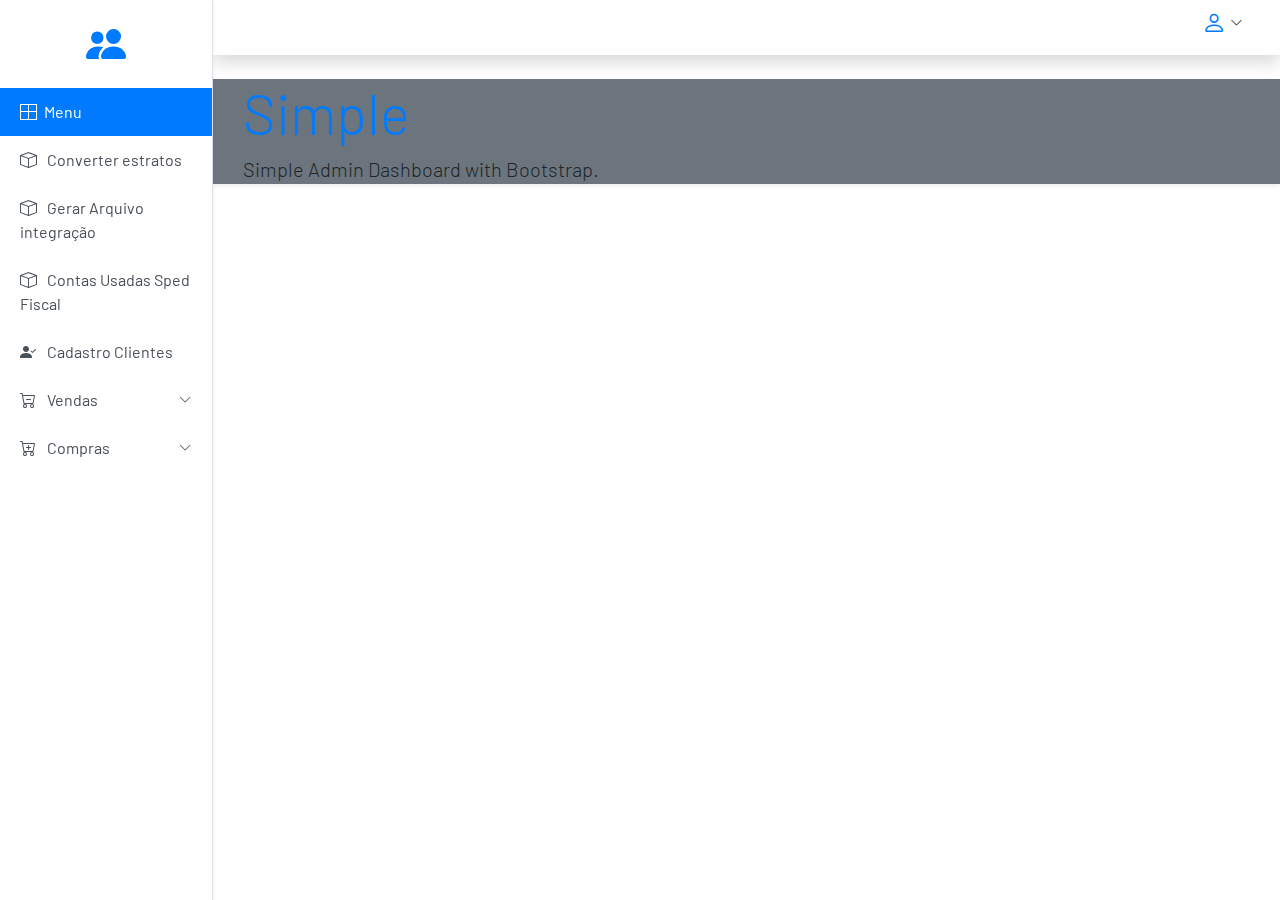
==== dashboard-conteudo.html @ 09719ad4 "novas telas dashboard" ====
<!DOCTYPE html>
<html lang="pt-br">

<head>
    <meta charset="utf-8">
    <meta http-equiv="X-UA-Compatible" content="IE=edge">
    <meta name="viewport"
        content="width=device-width, user-scalable=no, initial-scale=1, minimum-scale=1, maximum-scale=1">
    <!-- Bootstrap -->
    <link rel="stylesheet" href="https://cdn.jsdelivr.net/npm/bootstrap@4.6.0/dist/css/bootstrap.min.css">
    <link rel="stylesheet" href="https://cdn.jsdelivr.net/npm/bootstrap-icons@1.4.1/font/bootstrap-icons.css">
    <!-- CSS Próprio -->
    <link rel="stylesheet" href="assets/css/style.css">
    <link rel="stylesheet" href="assets/css/responsive.css">
    <title>Dashboard</title>
</head>

<body>

    <div class="container-fluid">
        <div class="row" id="content">
            <!-- sidebar -->
            <div class="col-md-3 col-lg-2 px-0 position-fixed h-100 bg-white shadow-sm sidebar border-right" id="sidebar">
                <h1 class="bi bi-people-fill text-primary d-flex my-4 justify-content-center"></h1>
                <div class="list-group rounded-0">
                    <a href="#"
                        class="list-group-item list-group-item-action active border-0 d-flex align-items-center">
                        <span class="bi bi-border-all"></span>
                        <span class="ml-2">Menu</span>
                    </a>
                    <a href="#" class="list-group-item list-group-item-action border-0 align-items-center">
                        <span class="bi bi-box"></span>
                        <span class="ml-2">Converter estratos</span>

                    </a>
                    <a href="#" class="list-group-item list-group-item-action border-0 align-items-center">
                        <span class="bi bi-box"></span>
                        <span class="ml-2">Gerar Arquivo integração</span>

                    </a>
                    <a href="#" class="list-group-item list-group-item-action border-0 align-items-center">
                        <span class="bi bi-box"></span>
                        <span class="ml-2">Contas Usadas Sped Fiscal</span>

                    </a>
                    <a href="#" class="list-group-item list-group-item-action border-0 align-items-center ">
                        <span class="bi bi-person-check-fill"></span>
                        <span class="ml-2">Cadastro Clientes</span>

                    </a>

                    <button
                        class="list-group-item list-group-item-action border-0 d-flex justify-content-between align-items-center"
                        data-toggle="collapse" data-target="#sale-collapse">
                        <div>
                            <span class="bi bi-cart-dash"></span>
                            <span class="ml-2">Vendas</span>
                        </div>
                        <span class="bi bi-chevron-down small"></span>
                    </button>
                    <div class="collapse" id="sale-collapse" data-parent="#sidebar">
                        <div class="list-group">
                            <a href="#" class="list-group-item list-group-item-action border-0 pl-5">Clientes</a>
                            <a href="#" class="list-group-item list-group-item-action border-0 pl-5">Ordem de Venda</a>
                        </div>
                    </div>

                    <button
                        class="list-group-item list-group-item-action border-0 d-flex justify-content-between align-items-center"
                        data-toggle="collapse" data-target="#purchase-collapse">
                        <div>
                            <span class="bi bi-cart-plus"></span>
                            <span class="ml-2">Compras</span>
                        </div>
                        <span class="bi bi-chevron-down small"></span>
                    </button>
                    <div class="collapse" id="purchase-collapse" data-parent="#sidebar">
                        <div class="list-group">
                            <a href="#" class="list-group-item list-group-item-action border-0 pl-5">Vendedores</a>
                            <a href="#" class="list-group-item list-group-item-action border-0 pl-5">Ordem de Compra</a>
                        </div>
                    </div>
                </div>
            </div>
            <!-- overlay to close sidebar on small screens -->
            <div class="w-100 vh-100 position-fixed overlay d-none" id="sidebar-overlay"></div>
            <!-- note: in the layout margin auto is the key as sidebar is fixed -->
            <div class="col-md-9 col-lg-10 ml-md-auto px-0">
                <!-- top nav -->
                <nav class="w-100 d-flex px-4 py-2 mb-4 shadow">
                    <!-- close sidebar -->
                    <button class="btn py-0 d-lg-none" id="open-sidebar">
                        <span class="bi bi-list text-primary h3"></span>
                    </button>
                    <div class="dropdown ml-auto">
                        <button class="btn py-0 d-flex align-items-center" id="logout-dropdown" data-toggle="dropdown"
                            aria-expanded="false">
                            <span class="bi bi-person text-primary h4"></span>
                            <span class="bi bi-chevron-down ml-1 mb-2 small"></span>
                        </button>
                        <div class="dropdown-menu dropdown-menu-right border-0 shadow"
                            aria-labelledby="logout-dropdown">
                            <a class="dropdown-item" href="#">Sair</a>
                            <a class="dropdown-item" href="#">Configurações</a>
                        </div>
                    </div>
                </nav>

                <div class="container-fluid border-0 shadow-sm bg-secondary">
                    <div class="container">
                      <h1 class="display-4 mb-2 text-primary">Simple</h1>
                      <p class="lead">Simple Admin Dashboard with Bootstrap.</p>
                    </div>
                    
                </main>
            </div>
        </div>
    </div>

    <script src="https://cdnjs.cloudflare.com/ajax/libs/jquery/3.6.0/jquery.min.js"></script>
    <script src="https://cdn.jsdelivr.net/npm/popper.js@1.16.1/dist/umd/popper.min.js"></script>
    <script src="https://cdn.jsdelivr.net/npm/bootstrap@4.6.0/dist/js/bootstrap.min.js"></script>
    <script>
        $(document).ready(() => {
            $('#open-sidebar').click(() => {
                $('#sidebar').addClass('active');
                $('#sidebar-overlay').removeClass('d-none');
            });

            $('#sidebar-overlay').click(function () {
                $('#sidebar').removeClass('active');
                $(this).addClass('d-none');
            });
        });
    </script>
</body>

</html>
---- assets/css/style.css ----
@import url('https://fonts.googleapis.com/css2?family=Barlow&display=swap');

body {
    font-family: 'Barlow', sans-serif;
}

/* Login */
.loginPrincipal {
    height: 100vh;
    display: flex;
    align-items: center;
    background: #020818 url('https://www.monitoratec.com.br/blog/wp-content/uploads/2019/02/conheca-as-principais-novidades-dos-sistemas-de-inteligencia-artificial-740x416.jpeg') no-repeat center left;
    background-size: 66% 100%;
    padding: 20px;
}

.formularioLogin {
    background: #eee;
    padding: 25px;
    border-radius: 10px;
}


/* Dashboard */
a:hover {
    text-decoration: none;
}

.border-left {
    border-left: 2px solid var(--primary) !important;
}

.sidebar {
    top: 0;
    left: 0;
    z-index: 100;
    overflow-y: auto;
}

.overlay {
    background-color: rgb(0 0 0 / 45%);
    z-index: 99;
}


/* #content {
    background-color: #eaeef8;
} */
---- assets/css/responsive.css ----
/* Login */
@media screen and (max-width: 767px){
    .loginPrincipal{
        background-size: cover;
        background-position: center right;
        padding: 0;
    }
    .loginPrincipal .col-6{
        flex: 0 0 100%;
        max-width: 100%;
    }

    .formularioLogin{
        padding: 15px 10px;
    }
}


/* Dashboard */
@media screen and (max-width: 767px) {
    .sidebar {
        max-width: 18rem;
        transform: translateX(-100%);
        transition: transform 0.4s ease-out;
    }
    .sidebar.active {
        transform: translateX(0);
    }
}
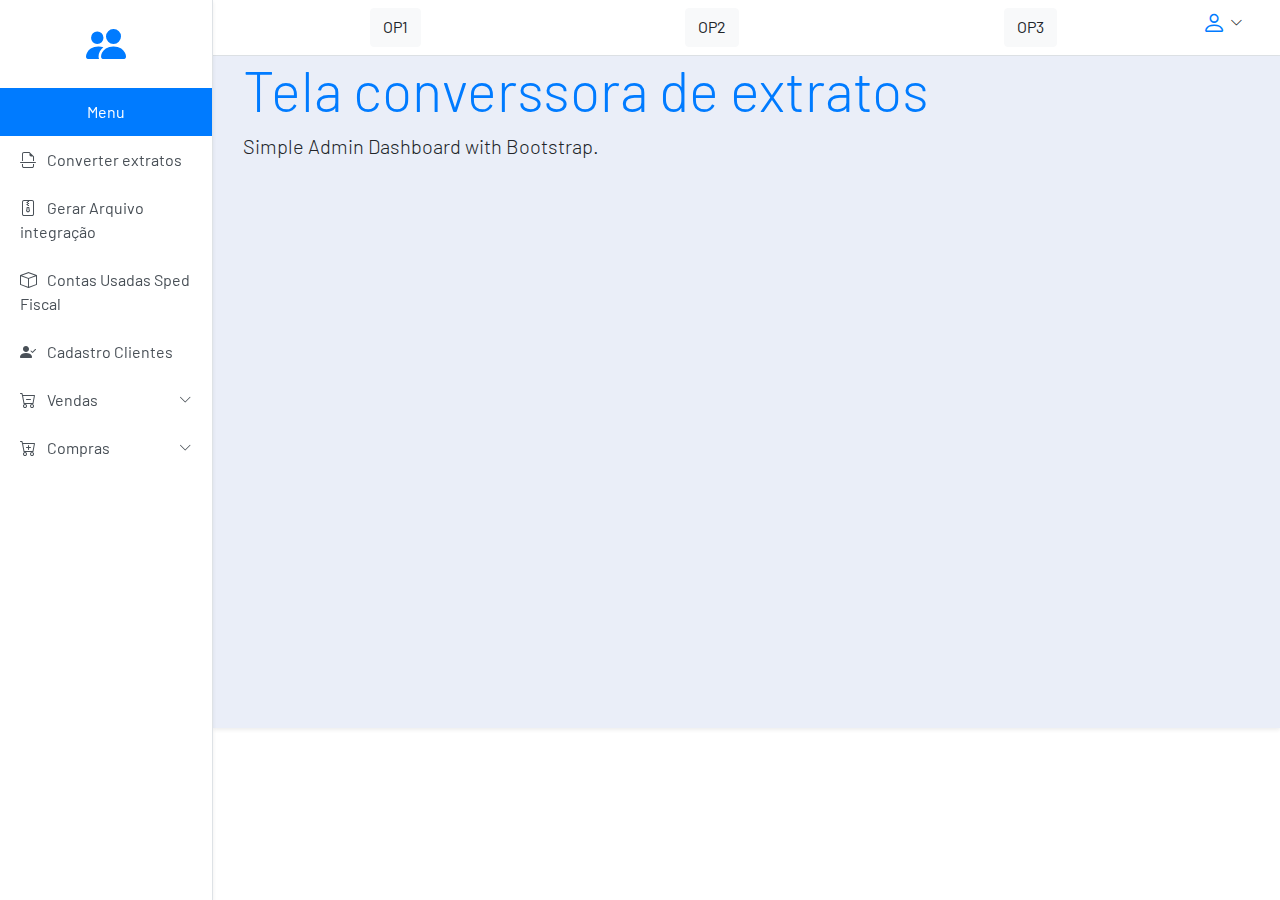
==== commit f54030c8: "menu navbar; icones sidebar; espaço de conteudo definido." ====
--- a/dashboard-conteudo.html
+++ b/dashboard-conteudo.html
@@ -18,23 +18,23 @@
 <body>
 
     <div class="container-fluid">
-        <div class="row" id="content">
+        <div class="row">
             <!-- sidebar -->
             <div class="col-md-3 col-lg-2 px-0 position-fixed h-100 bg-white shadow-sm sidebar border-right" id="sidebar">
                 <h1 class="bi bi-people-fill text-primary d-flex my-4 justify-content-center"></h1>
                 <div class="list-group rounded-0">
                     <a href="#"
-                        class="list-group-item list-group-item-action active border-0 d-flex align-items-center">
-                        <span class="bi bi-border-all"></span>
-                        <span class="ml-2">Menu</span>
+                        class="list-group-item list-group-item-action active border-0 d-flex align-items-center justify-content-center">
+                        <!-- <span class="bi bi-border-all"></span> -->
+                        <span class="">Menu</span>
                     </a>
                     <a href="#" class="list-group-item list-group-item-action border-0 align-items-center">
-                        <span class="bi bi-box"></span>
-                        <span class="ml-2">Converter estratos</span>
+                        <span class="bi bi-file-earmark-break"></span>
+                        <span class="ml-2">Converter extratos</span>
 
                     </a>
                     <a href="#" class="list-group-item list-group-item-action border-0 align-items-center">
-                        <span class="bi bi-box"></span>
+                        <span class="bi bi-file-zip"></span>
                         <span class="ml-2">Gerar Arquivo integração</span>
 
                     </a>
@@ -87,8 +87,13 @@
             <!-- note: in the layout margin auto is the key as sidebar is fixed -->
             <div class="col-md-9 col-lg-10 ml-md-auto px-0">
                 <!-- top nav -->
-                <nav class="w-100 d-flex px-4 py-2 mb-4 shadow">
+                <nav class="w-100 d-flex px-4 py-2 border-bottom shadow">
                     <!-- close sidebar -->
+                    <div class="w-100 d-flex justify-content-around">
+                        <button type="button" class="btn btn-light">OP1</button>
+                        <button type="button" class="btn btn-light">OP2</button>
+                        <button type="button" class="btn btn-light">OP3</button>
+                    </div>
                     <button class="btn py-0 d-lg-none" id="open-sidebar">
                         <span class="bi bi-list text-primary h3"></span>
                     </button>
@@ -106,9 +111,9 @@
                     </div>
                 </nav>
 
-                <div class="container-fluid border-0 shadow-sm bg-secondary">
+                <div class="container-fluid border-0 shadow-sm " id="content">
                     <div class="container">
-                      <h1 class="display-4 mb-2 text-primary">Simple</h1>
+                      <h1 class="display-4 mb-2 text-primary">Tela converssora de extratos</h1>
                       <p class="lead">Simple Admin Dashboard with Bootstrap.</p>
                     </div>
                     
--- a/assets/css/style.css
+++ b/assets/css/style.css
@@ -43,6 +43,7 @@
 }
 
 
-/* #content {
+#content {
     background-color: #eaeef8;
-} */+    height: 42rem;
+}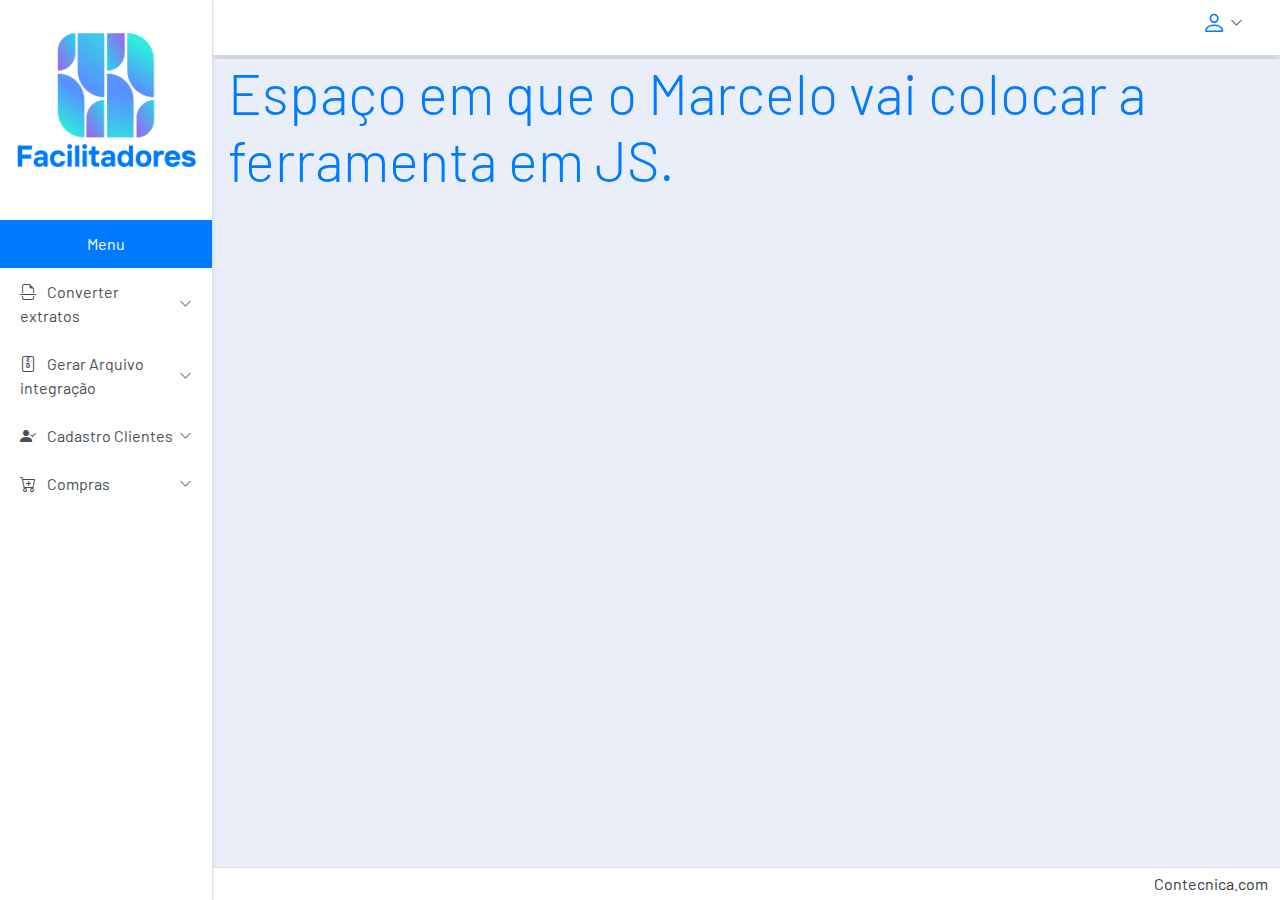
==== commit 43c004b7: "primeiro" ====
--- a/dashboard-conteudo.html
+++ b/dashboard-conteudo.html
@@ -21,40 +21,20 @@
         <div class="row">
             <!-- sidebar -->
             <div class="col-md-3 col-lg-2 px-0 position-fixed h-100 bg-white shadow-sm sidebar border-right" id="sidebar">
-                <h1 class="bi bi-people-fill text-primary d-flex my-4 justify-content-center"></h1>
+                <h1 class="d-flex  justify-content-center"><img src="/assets/Logotipo.png" alt="logo" style="width:100%;"></h1>
                 <div class="list-group rounded-0">
                     <a href="#"
                         class="list-group-item list-group-item-action active border-0 d-flex align-items-center justify-content-center">
                         <!-- <span class="bi bi-border-all"></span> -->
                         <span class="">Menu</span>
                     </a>
-                    <a href="#" class="list-group-item list-group-item-action border-0 align-items-center">
-                        <span class="bi bi-file-earmark-break"></span>
-                        <span class="ml-2">Converter extratos</span>
-
-                    </a>
-                    <a href="#" class="list-group-item list-group-item-action border-0 align-items-center">
-                        <span class="bi bi-file-zip"></span>
-                        <span class="ml-2">Gerar Arquivo integração</span>
-
-                    </a>
-                    <a href="#" class="list-group-item list-group-item-action border-0 align-items-center">
-                        <span class="bi bi-box"></span>
-                        <span class="ml-2">Contas Usadas Sped Fiscal</span>
-
-                    </a>
-                    <a href="#" class="list-group-item list-group-item-action border-0 align-items-center ">
-                        <span class="bi bi-person-check-fill"></span>
-                        <span class="ml-2">Cadastro Clientes</span>
-
-                    </a>
-
+                    
                     <button
                         class="list-group-item list-group-item-action border-0 d-flex justify-content-between align-items-center"
                         data-toggle="collapse" data-target="#sale-collapse">
                         <div>
-                            <span class="bi bi-cart-dash"></span>
-                            <span class="ml-2">Vendas</span>
+                            <span class="bi bi-file-earmark-break"></span>
+                            <span class="ml-2">Converter extratos</span>
                         </div>
                         <span class="bi bi-chevron-down small"></span>
                     </button>
@@ -62,6 +42,57 @@
                         <div class="list-group">
                             <a href="#" class="list-group-item list-group-item-action border-0 pl-5">Clientes</a>
                             <a href="#" class="list-group-item list-group-item-action border-0 pl-5">Ordem de Venda</a>
+                            <a href="#" class="list-group-item list-group-item-action border-0 pl-5">Outra opção</a>
+                        </div>
+                    </div>
+                    <!-- <a href="#" class="list-group-item list-group-item-action border-0 align-items-center">
+                        <span class="bi bi-file-earmark-break"></span>
+                        <span class="ml-2">Converter extratos</span>
+
+                    </a> -->
+
+                    <button
+                        class="list-group-item list-group-item-action border-0 d-flex justify-content-between align-items-center"
+                        data-toggle="collapse" data-target="#sale">
+                        <div>
+                            <span class="bi bi-file-zip"></span>
+                            <span class="ml-2">Gerar Arquivo integração</span>
+                        </div>
+                        <span class="bi bi-chevron-down small"></span>
+                    </button>
+                    <div class="collapse" id="sale" data-parent="#sidebar">
+                        <div class="list-group">
+                            <a href="#" class="list-group-item list-group-item-action border-0 pl-5">Clientes</a>
+                            <a href="#" class="list-group-item list-group-item-action border-0 pl-5">Ordem de Venda</a>
+                            <a href="#" class="list-group-item list-group-item-action border-0 pl-5">Outra opção</a>
+                        </div>
+                    </div>
+
+                    <!-- <a href="#" class="list-group-item list-group-item-action border-0 align-items-center">
+                        <span class="bi bi-file-zip"></span>
+                        <span class="ml-2">Gerar Arquivo integração</span>
+
+                    </a> -->
+                    
+                    
+
+                    <!-- <a href="#" class="list-group-item list-group-item-action border-0 align-items-center">
+                        <span class="bi bi-box"></span>
+                        <span class="ml-2">Contas Usadas Sped Fiscal</span> -->
+
+                        <button
+                        class="list-group-item list-group-item-action border-0 d-flex justify-content-between align-items-center"
+                        data-toggle="collapse" data-target="#clientes">
+                        <div>
+                            <span class="bi bi-person-check-fill"></span>
+                            <span class="ml-2">Cadastro Clientes</span>
+                        </div>
+                        <span class="bi bi-chevron-down small"></span>
+                    </button>
+                    <div class="collapse" id="clientes" data-parent="#sidebar">
+                        <div class="list-group">
+                            <a href="#" class="list-group-item list-group-item-action border-0 pl-5">Clientes</a>
+                            <a href="#" class="list-group-item list-group-item-action border-0 pl-5">Editar Clientes</a>
                         </div>
                     </div>
 
@@ -85,15 +116,16 @@
             <!-- overlay to close sidebar on small screens -->
             <div class="w-100 vh-100 position-fixed overlay d-none" id="sidebar-overlay"></div>
             <!-- note: in the layout margin auto is the key as sidebar is fixed -->
-            <div class="col-md-9 col-lg-10 ml-md-auto px-0">
+            <div class="col-md-9 col-lg-10 ml-md-auto px-0 d-flex flex-column min-vh-100">
+               
                 <!-- top nav -->
-                <nav class="w-100 d-flex px-4 py-2 border-bottom shadow">
+                <nav class="w-100 d-flex px-4 py-2 mb-1 shadow bg-white">
+
+                    
                     <!-- close sidebar -->
-                    <div class="w-100 d-flex justify-content-around">
-                        <button type="button" class="btn btn-light">OP1</button>
-                        <button type="button" class="btn btn-light">OP2</button>
-                        <button type="button" class="btn btn-light">OP3</button>
-                    </div>
+                    
+                    
+                    
                     <button class="btn py-0 d-lg-none" id="open-sidebar">
                         <span class="bi bi-list text-primary h3"></span>
                     </button>
@@ -111,14 +143,21 @@
                     </div>
                 </nav>
 
-                <div class="container-fluid border-0 shadow-sm " id="content">
-                    <div class="container">
-                      <h1 class="display-4 mb-2 text-primary">Tela converssora de extratos</h1>
-                      <p class="lead">Simple Admin Dashboard with Bootstrap.</p>
+                <main class="container-fluid border-0 shadow-sm h-100 w-100" id="content">
+                    <div>
+                      <h1 class="display-4 mb-2 text-primary">Espaço em que o Marcelo vai colocar a ferramenta em JS.</h1>
                     </div>
                     
-                </main>
+                </main >
+                <footer class="bg-white text-center text-lg-start mt-auto ">
+                <!-- Copyright -->
+                <div class="text-center p-1 d-flex justify-content-end border-top" >
+                    <a class="text-dark mr-2" href="https://contecnica.com.br/">Contecnica.com</a>
+                </div>
+                <!-- Copyright -->
+            </footer>
             </div>
+            
         </div>
     </div>
 
--- a/assets/css/style.css
+++ b/assets/css/style.css
@@ -45,5 +45,9 @@
 
 #content {
     background-color: #eaeef8;
-    height: 42rem;
+
+}
+
+body {
+    background-color: #eaeef8;
 }